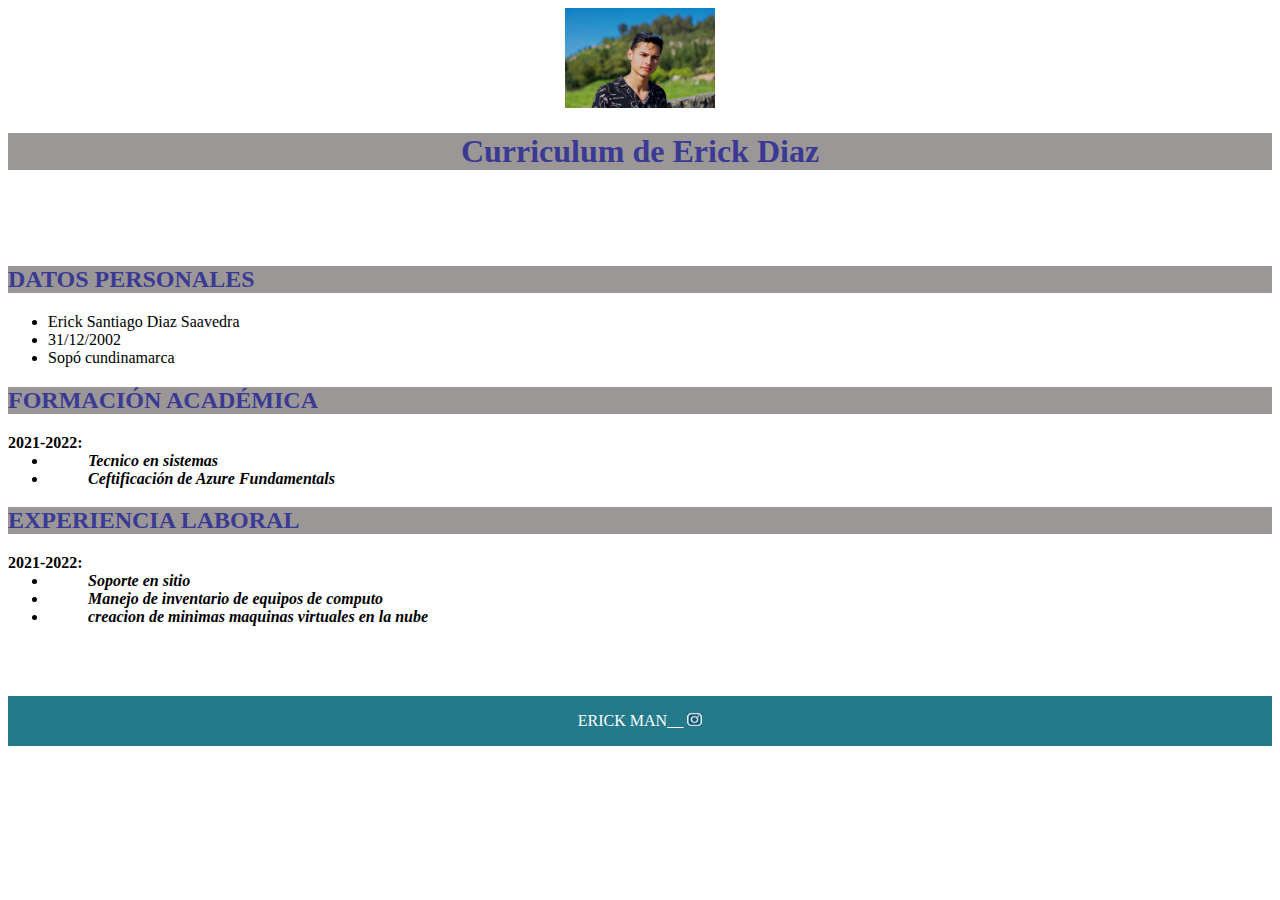
==== proyecto 2/index.html @ 101163b2 "Add files via upload" ====
<!DOCTYPE html>
<html lang="es">
  <head>
    <meta charset="UTF-8" />
    <title>Mi curriculum</title>
    <link rel="stylesheet" href="style.css" />
    <link rel="stylesheet" href="img/Logo.png">
  </head>

  <header>
    <center><img src="img/IMG-20220821-WA0020.jpg" /></center>
    <h1>Curriculum de Erick Diaz</h1>
    <br /><br /><br />
  </header>

  <body>
    <section>
      <h2>DATOS PERSONALES</h2>

      <ul>
        <li>Erick Santiago Diaz Saavedra</li>
        <li>31/12/2002</li>
        <li>Sopó cundinamarca</li>
      </ul>
    </section>
    <section>
      <h2>FORMACIÓN ACADÉMICA</h2>
      <dl>
        <dt>2021-2022:</dt>
        <ul>
          <li><dd>Tecnico en sistemas</dd></li>
          <li><dd>Ceftificación de Azure Fundamentals</dd></li>
        </ul>
      </dl>
    </section>
    <section>
      <h2>EXPERIENCIA LABORAL</h2>
      <dl>
        <dt>2021-2022:</dt>
        <ul>
          <li><dd>Soporte en sitio</dd></li>
          <li><dd>Manejo de inventario de equipos de computo</dd></li>
          <li><dd>creacion de minimas maquinas virtuales en la nube</dd></li>
        </ul>
      </dl>
    </section>
  </body>
  <br /><br /><br />
  <footer>
    <span id="Erick-man">ERICK MAN</span>__<span></span>
    <a href="https://www.instagram.com/" target="_blank"
    ><img src="img/Logo.png" alt="Este es el logo de instagram" class="img">
      </a>
  </footer>
</html>
---- proyecto 2/style.css ----
img {height: 100px;width: 108;} 
h1 {text-align:center;background-color: rgb(156, 151, 151); color:rgb(58, 58, 148) ;}
h2 {background-color: rgb(156, 151, 151); color:rgb(58, 58, 148) ;}
dt {font-weight: bold;}
dd {font-style: italic; font-weight: bold;}
footer {text-align: center;height: 50px;line-height: 50px;color:white; background-color: rgb(34, 122, 138)}
.img {height: 13PX; width:15px;}
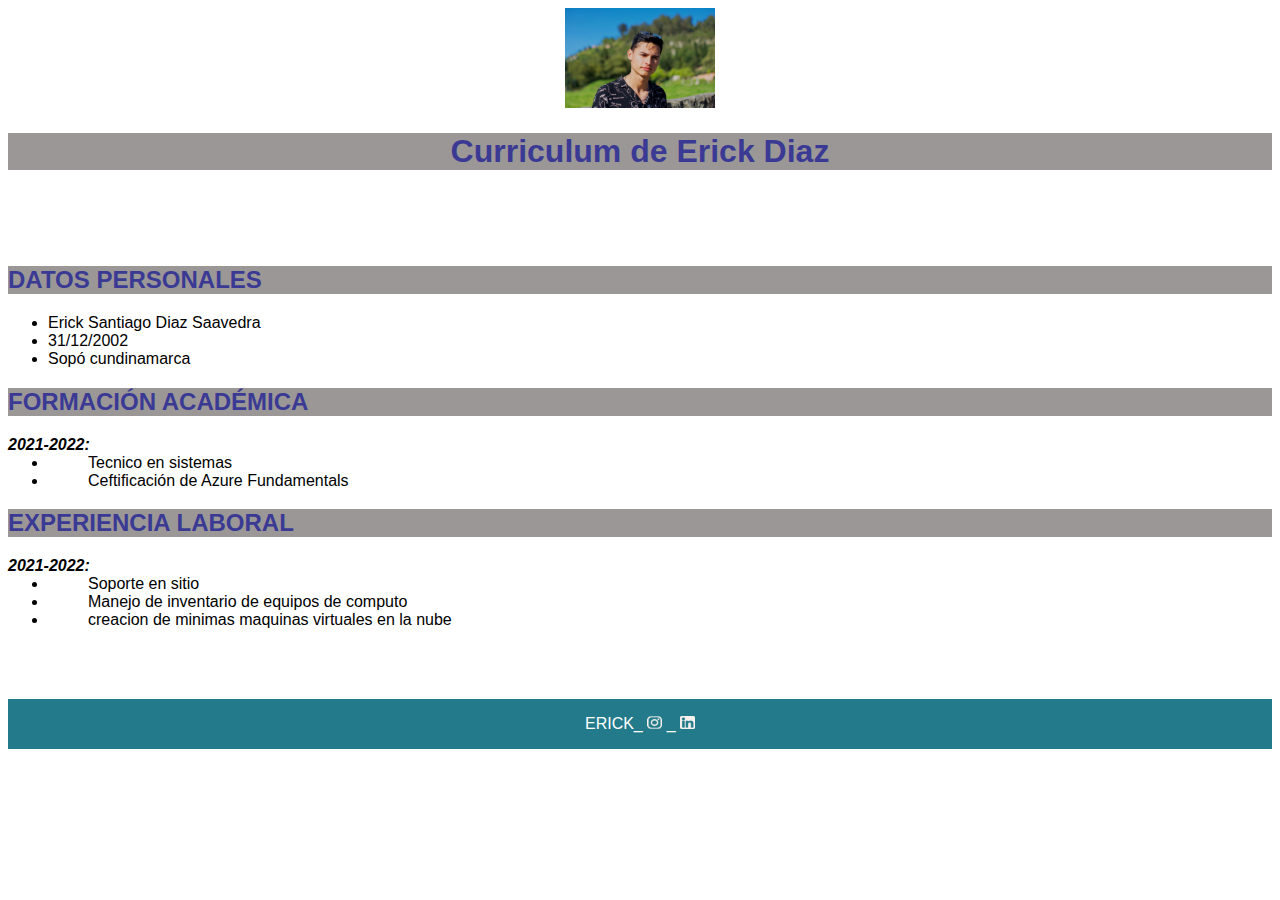
==== commit 2eb7ca15: "Mi curriculum" ====
--- a/proyecto 2/index.html
+++ b/proyecto 2/index.html
@@ -5,6 +5,9 @@
     <title>Mi curriculum</title>
     <link rel="stylesheet" href="style.css" />
     <link rel="stylesheet" href="img/Logo.png">
+    <link rel="stylesheet" href="s">
+    <link rel="preconnect" href="https://fonts.googleapis.com">
+<link rel="preconnect" href="https://fonts.gstatic.com" crossorigin>
   </head>
 
   <header>
@@ -26,7 +29,7 @@
     <section>
       <h2>FORMACIÓN ACADÉMICA</h2>
       <dl>
-        <dt>2021-2022:</dt>
+        <dt class="titulo">2021-2022:</dt>
         <ul>
           <li><dd>Tecnico en sistemas</dd></li>
           <li><dd>Ceftificación de Azure Fundamentals</dd></li>
@@ -36,7 +39,7 @@
     <section>
       <h2>EXPERIENCIA LABORAL</h2>
       <dl>
-        <dt>2021-2022:</dt>
+        <dt class="titulo">2021-2022:</dt>
         <ul>
           <li><dd>Soporte en sitio</dd></li>
           <li><dd>Manejo de inventario de equipos de computo</dd></li>
@@ -47,9 +50,9 @@
   </body>
   <br /><br /><br />
   <footer>
-    <span id="Erick-man">ERICK MAN</span>__<span></span>
+    <span id="Erick-man">ERICK</span>_<span></span>
     <a href="https://www.instagram.com/" target="_blank"
-    ><img src="img/Logo.png" alt="Este es el logo de instagram" class="img">
-      </a>
+    ><img src="img/ico_instagram.png" alt="Este es el logo de instagram" class="img"></a>
+      <span>_</span> <a href="https://co.linkedin.com/" target="_blank"><img src="img/ico_linkedin.png" alt="este es el logo de linkedin" class="img"></a>
   </footer>
 </html>
--- a/proyecto 2/style.css
+++ b/proyecto 2/style.css
@@ -1,7 +1,7 @@
 img {height: 100px;width: 108;} 
 h1 {text-align:center;background-color: rgb(156, 151, 151); color:rgb(58, 58, 148) ;}
 h2 {background-color: rgb(156, 151, 151); color:rgb(58, 58, 148) ;}
-dt {font-weight: bold;}
-dd {font-style: italic; font-weight: bold;}
+.titulo {font-style: italic; font-weight: bold;}
 footer {text-align: center;height: 50px;line-height: 50px;color:white; background-color: rgb(34, 122, 138)}
-.img {height: 13PX; width:15px;}+.img {height: 13PX; width:15px;}
+header,body {font-family: 'Oswald', sans-serif; font-weight: 500;}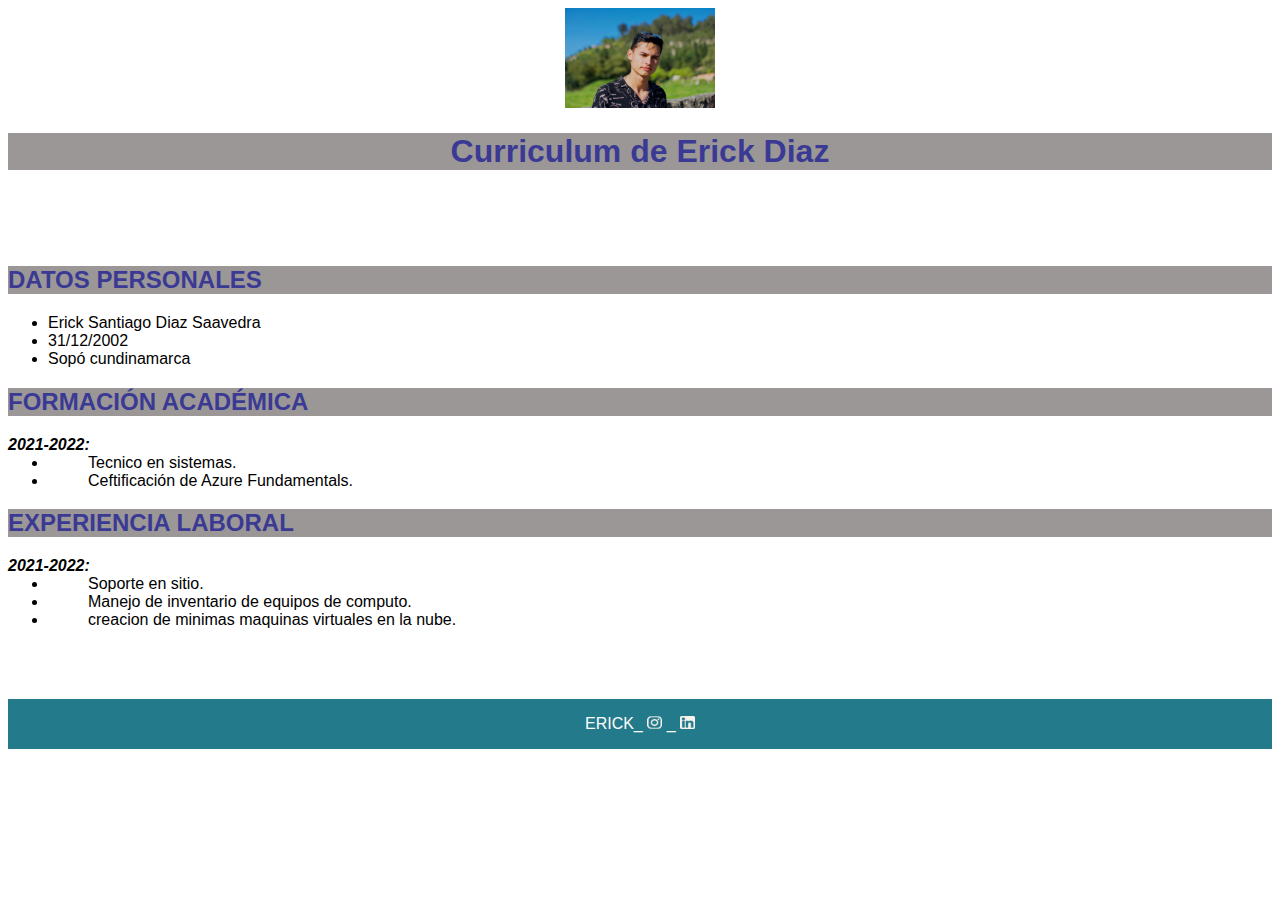
==== commit 8aba24d9: "Mi curriculum" ====
--- a/proyecto 2/index.html
+++ b/proyecto 2/index.html
@@ -31,8 +31,8 @@
       <dl>
         <dt class="titulo">2021-2022:</dt>
         <ul>
-          <li><dd>Tecnico en sistemas</dd></li>
-          <li><dd>Ceftificación de Azure Fundamentals</dd></li>
+          <li><dd>Tecnico en sistemas.</dd></li>
+          <li><dd>Ceftificación de Azure Fundamentals.</dd></li>
         </ul>
       </dl>
     </section>
@@ -41,9 +41,9 @@
       <dl>
         <dt class="titulo">2021-2022:</dt>
         <ul>
-          <li><dd>Soporte en sitio</dd></li>
-          <li><dd>Manejo de inventario de equipos de computo</dd></li>
-          <li><dd>creacion de minimas maquinas virtuales en la nube</dd></li>
+          <li><dd>Soporte en sitio.</dd></li>
+          <li><dd>Manejo de inventario de equipos de computo.</dd></li>
+          <li><dd>creacion de minimas maquinas virtuales en la nube.</dd></li>
         </ul>
       </dl>
     </section>
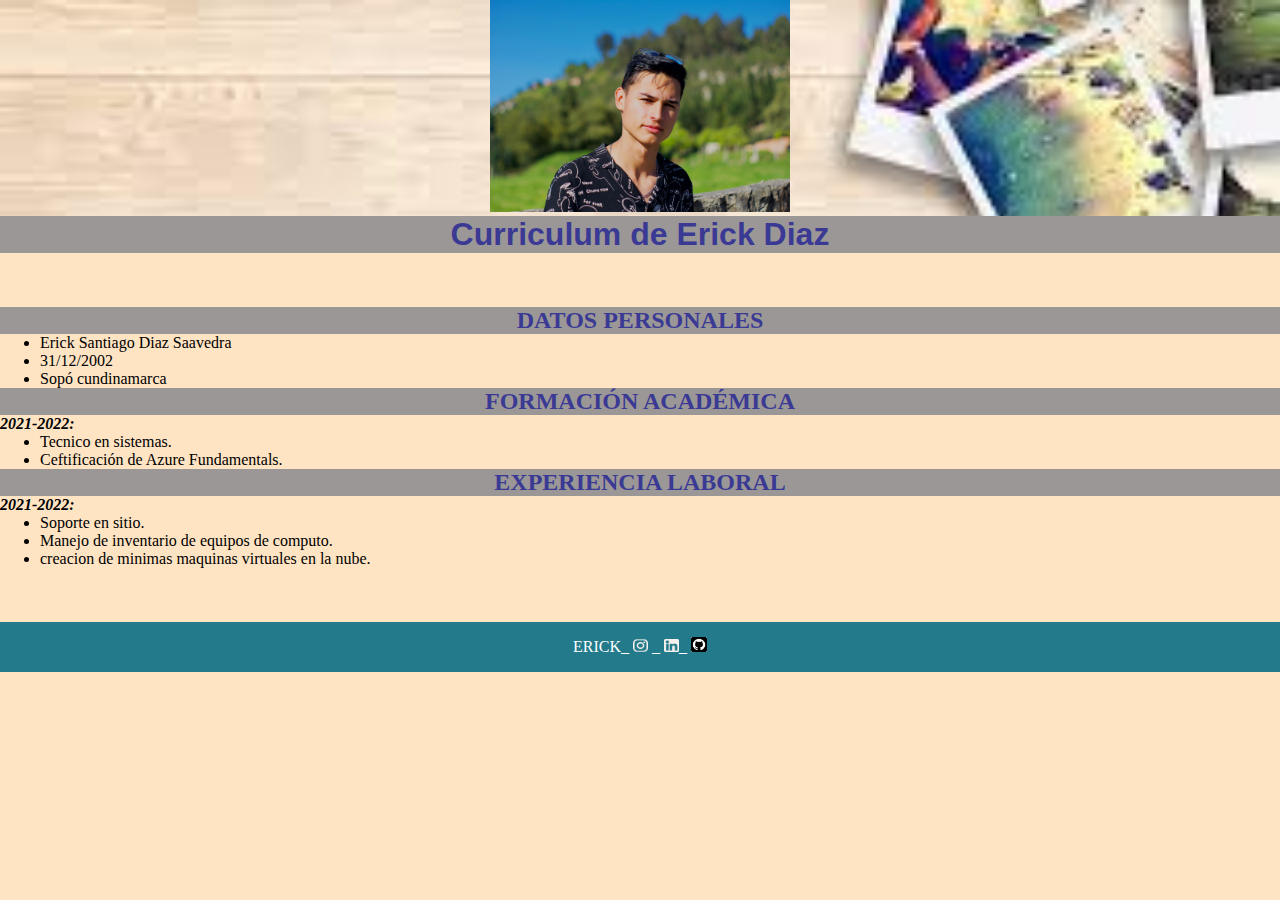
==== commit 9930621f: "Mi corto curriculum" ====
--- a/proyecto 2/index.html
+++ b/proyecto 2/index.html
@@ -4,21 +4,21 @@
     <meta charset="UTF-8" />
     <title>Mi curriculum</title>
     <link rel="stylesheet" href="style.css" />
-    <link rel="stylesheet" href="img/Logo.png">
-    <link rel="stylesheet" href="s">
-    <link rel="preconnect" href="https://fonts.googleapis.com">
-<link rel="preconnect" href="https://fonts.gstatic.com" crossorigin>
+    <link rel="stylesheet" href="img/Logo.png" />
+    <link rel="stylesheet" href="s" />
+    <link rel="preconnect" href="https://fonts.googleapis.com" />
+    <link rel="preconnect" href="https://fonts.gstatic.com" crossorigin />
   </head>
 
-  <header>
-    <center><img src="img/IMG-20220821-WA0020.jpg" /></center>
+  <header class="imagen-de-fondo">
+    <center><img src="img/Fondo.jpg" alt="Mi foto" class="imagen-principal">
     <h1>Curriculum de Erick Diaz</h1>
-    <br /><br /><br />
   </header>
+  <br /><br /><br />
 
   <body>
     <section>
-      <h2>DATOS PERSONALES</h2>
+      <h2 class="Centrar">DATOS PERSONALES</h2>
 
       <ul>
         <li>Erick Santiago Diaz Saavedra</li>
@@ -27,7 +27,7 @@
       </ul>
     </section>
     <section>
-      <h2>FORMACIÓN ACADÉMICA</h2>
+      <h2 class="Centrar">FORMACIÓN ACADÉMICA</h2>
       <dl>
         <dt class="titulo">2021-2022:</dt>
         <ul>
@@ -37,7 +37,7 @@
       </dl>
     </section>
     <section>
-      <h2>EXPERIENCIA LABORAL</h2>
+      <h2 class="Centrar">EXPERIENCIA LABORAL</h2>
       <dl>
         <dt class="titulo">2021-2022:</dt>
         <ul>
@@ -52,7 +52,18 @@
   <footer>
     <span id="Erick-man">ERICK</span>_<span></span>
     <a href="https://www.instagram.com/" target="_blank"
-    ><img src="img/ico_instagram.png" alt="Este es el logo de instagram" class="img"></a>
-      <span>_</span> <a href="https://co.linkedin.com/" target="_blank"><img src="img/ico_linkedin.png" alt="este es el logo de linkedin" class="img"></a>
+      ><img
+        src="img/ico_instagram.png"
+        alt="Este es el logo de instagram"
+        class="img"
+    /></a>
+    <span>_</span>
+    <a href="https://co.linkedin.com/" target="_blank"
+      ><img
+        src="img/ico_linkedin.png"
+        alt="este es el logo de linkedin"
+        class="img"
+    /></a><span>_</span>
+    <a href="https://github.com/" target="_blank"><img src="img/github.png" class="imga"></a>
   </footer>
 </html>
--- a/proyecto 2/style.css
+++ b/proyecto 2/style.css
@@ -1,7 +1,12 @@
-img {height: 100px;width: 108;} 
+*{margin: 0px;}
+.imagen-principal {height: 212px;width: 300px;} 
+.imagen-de-fondo {background-image: url("img/fondo\ de\ imagen.jpg"); background-size: cover;}
+body {background-color: bisque;}
+.Centrar {text-align: center;}
 h1 {text-align:center;background-color: rgb(156, 151, 151); color:rgb(58, 58, 148) ;}
 h2 {background-color: rgb(156, 151, 151); color:rgb(58, 58, 148) ;}
 .titulo {font-style: italic; font-weight: bold;}
 footer {text-align: center;height: 50px;line-height: 50px;color:white; background-color: rgb(34, 122, 138)}
 .img {height: 13PX; width:15px;}
-header,body {font-family: 'Oswald', sans-serif; font-weight: 500;}+.imga {height: 15px;width: 16px;} 
+header {font-family: 'Oswald', sans-serif; font-weight: 500;} 